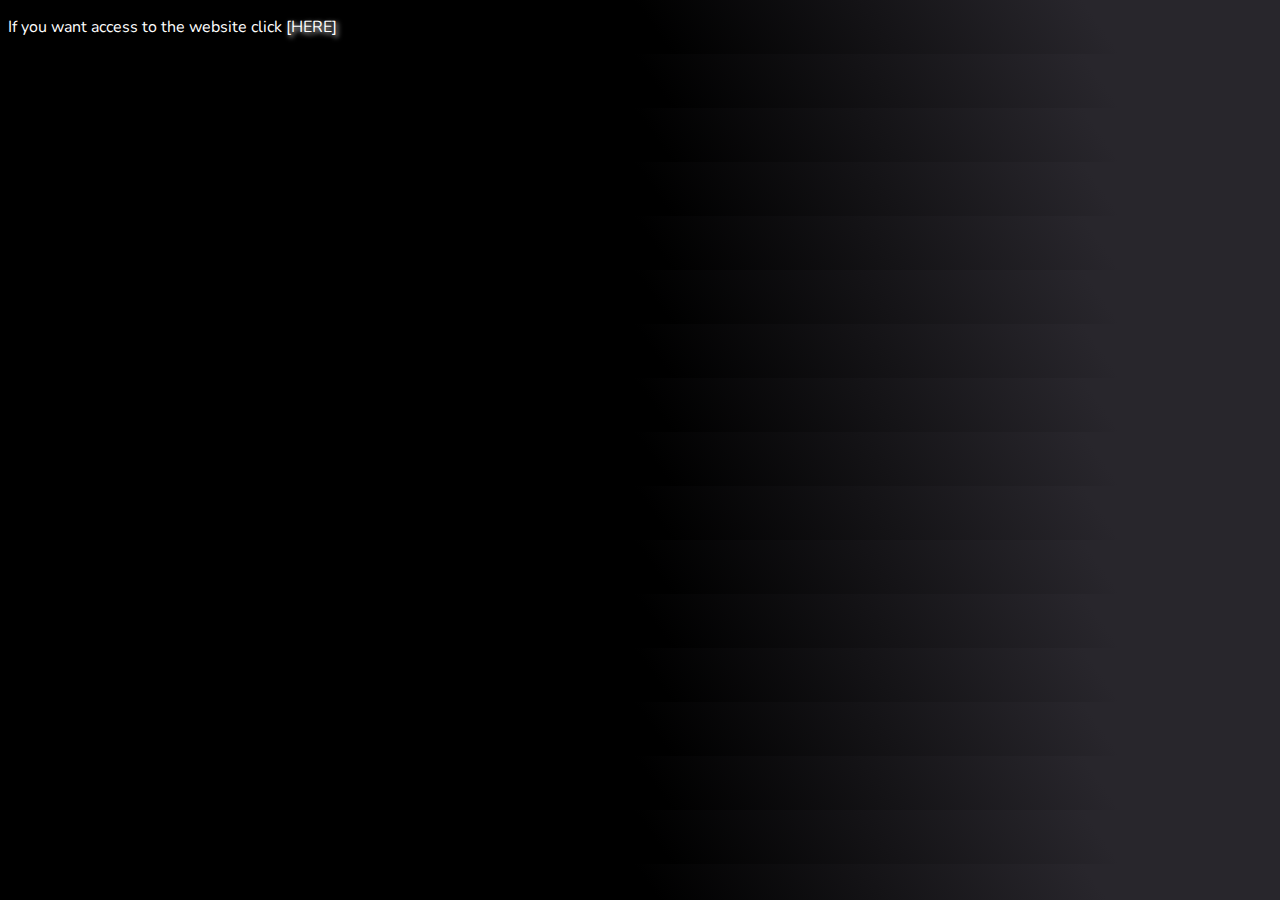
==== index.html @ 65155dff "Add files via upload" ====
<!DOCTYPE html>
<html>

<head>
  <meta charset="utf-8">
  <meta name="viewport" content="width=device-width">
  <title>Where are you going today</title>
  <link href="style.css" rel="stylesheet" type="text/css" />
  <link rel="icon" type="image/x-icon" href="https://lens-storage.storage.googleapis.com/png/d24a482f42c24b1793081a2e02fa802c">
</head>

<body>
	<p>If you want access to the website click <a href="main.html">[HERE]</a></p>
</body>

</html>
---- style.css ----
@import url('https://fonts.googleapis.com/css2?family=Nunito&display=swap');

html {
  scroll-behavior: smooth;
}

body {
  font-family: 'Nunito', sans-serif;
	background-color: black;
	background: linear-gradient(55deg, #000000 0%, #000000 51%, #28262c 85%);
  color: white;
	background-repeat: cover;
}
#main {
  display: flex;
  width: 100%;
  color:white
}
#main div {
  border-radius: 24px;
  border: 2px solid #ffffff;
  padding: 10px;
  margin: 10px;
  flex: 1 1 0px;
	overflow-y: scroll;
	height: 30ch;
}
#alt1 {
  display: flex;
  width: 100%;
  color:white
}
#alt1 div {
  border-radius: 24px;
  border: 2px solid #ffffff;
  padding: 10px;
  margin: 10px;
  flex: 1 1 0px;
	overflow-y: scroll;
	height: 20ch;
}
#alt1 .log {
  flex: 1.5 1.15 0px
}#main .log {
  flex: 2.70 1 0px
}#main .logb {
  flex: 1.3 1 0px
}
div center img {
  border-radius: 24px;
  border: 2px solid #5e5e5e;
}
a {
	transform: rotateY(20deg);
	text-shadow: 2px 2px 5px #fcfcfc;
  color: white;
  text-decoration: none;
  transition: all 0.7s
}
a:hover {
  color: #ffbb00;
	text-shadow: 2px 2px 5px #4d4200;
  font-weight: bold;
	text-decoration: dotted;
	transform: rotateY(0deg);
}
div div {
	transition: all 0.5s;
	border-radius: 24px;
	transform: rotateY(10deg);
	filter: blur(1px) grayscale(100%)
}
div div:hover {
	background-color: black;
	border-radius: 1px;
	transform: rotateY(0deg);
	filter: blur(0px)  grayscale(0%);
}
body div {
  filter: blur(2px)
}
body div:hover {
	filter: blur(0px)
}
div img {
	filter: inherit;
}
/* width */
::-webkit-scrollbar {
  width: 10px;
}
/* Track */
::-webkit-scrollbar-track {
  box-shadow: inset 0 0 5px #333333;
  border-radius: 24px;
}

/* Handle */
::-webkit-scrollbar-thumb {
  background: white;
  border-radius: 24px;
}
#beanbg {
	background-image: url('https://s3-eu-west-1.amazonaws.com/video.gallereplay.com/artistarea/Spinning+Coffee+Bean_bbf4cadc-459a-4a13-9d7c-172a2172a2b0/Cinemagraph_watermark/576x324/cinemagraph.gif');
	background-size: cover;
}
section:hover {
	filter: saturate(1.2);
}
@keyframes rotate {
				from {
					transform: rotateY(0deg);
				}

				to {
					transform: rotateY(359deg);
				}
			}
@keyframes rotatec {
				from {
					transform: rotateY(-359deg);
				}

				to {
					transform: rotateY(0deg);
				}
			}
#titleflop {
	animation: rotate 3s linear infinite;
}
#titleflopc {
	animation: rotatec 3s linear infinite;
}
tlms {
	font-size: 12px;
}
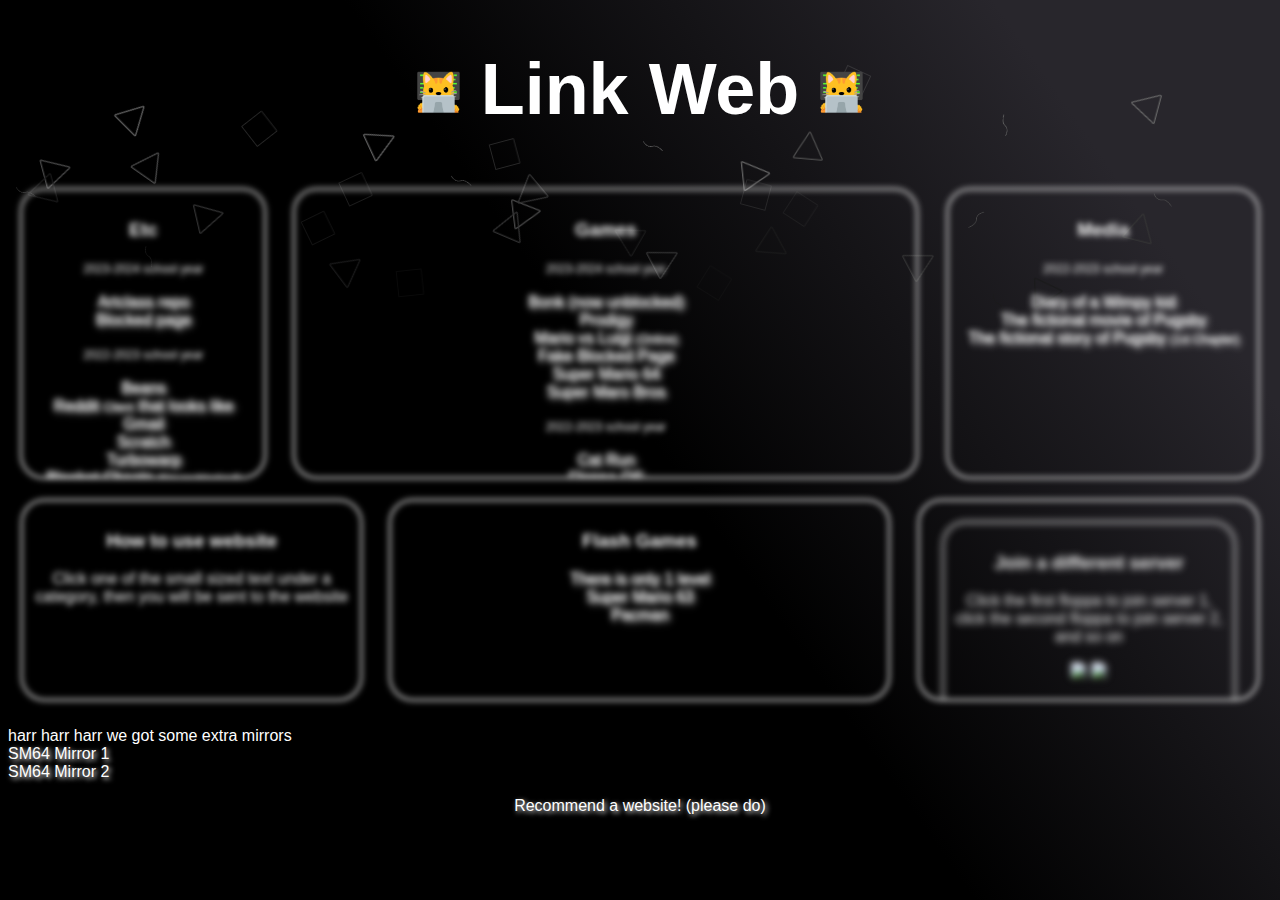
==== commit 89ed1225: "Rename mainCSSfill.html to index.html" ====
--- a/index.html
+++ b/index.html
@@ -1,16 +1,132 @@
 <!DOCTYPE html>
 <html>
+<head>
+<meta charset="utf-8">
+<meta name="viewport" content="width=device-width">
+<title>Login</title>
+<link href="style.css" rel="stylesheet" type="text/css" />
+<link rel="icon" type="image/x-icon" href="icon.png">
+</head>
+<body>
+<script src="script.js"></script>
+<!-- Title header thing -->
+<center style="font-size: 36px;
+margin: 0;
+margin-top: 0;
+margin-bottom: 0"><h1><img id="titleflopc" width ="45px" src="icon.png"> Link Web <img id="titleflop" width="45px" src="icon.png"></h1></center>
+	<center><div id="main">
+<div>
+<h3>Etc</h3>
+<!-- Etc Section -->
+	<p><tlms>2023-2024 school year</p></tlms>
+	<p><a href="https://github.com/Pugsby-Puggerson/artclass-v2">Artclass repo</a><br><a href="https://blocked.goguardian.com/">Blocked page</a></p>
+              <p><tlms>2022-2023 school year</p></tlms>
+<p><a href="beans">Beans</a><br>
+<a href="https://niturobert.github.io/gmailkit/">Reddit <tlms>Client</tlms> that looks like Gmail</a><br>
+<a href="https://scratch.mit.edu/">Scratch</a><br>
+<a href="https://www.turbowarp.org/">Turbowarp</a><br>
+<a href="Blooket Cheat Updates.mhtml">Blooket Cheats <tlms>(Never blocked)</tlms></a><br>
+	<a href="https://poe.com">GPT-3</a><br>
+<a href="for devs.html">Help with my website</a><br>
+</p>
+</div><div class="log">
+<!-- games section -->
+<h3>Games</h3>
+<p><tlms>2023-2024 school year</p></tlms>
+<p>
+<a href="https://multiplayer.gg/physics/">Bonk (now unblocked)</a><br>
+<a href="https://play.prodigygame.com/launcher">Prodigy</a><br>
+<a href="https://ipodtouch0218.itch.io/nsmb-mariovsluigi">Mario vs Luigi <tlms>(Online)</tlms></a><br>
+<a href="https://goguardian.zendesk.com/hc/en-us/article_attachments/201910429/Screenshot_2015-03-23_18.29.18.png">Fake Blocked Page</a><br>
+<a href="https://sm64.jscraft.repl.co/">Super Mario 64</a><br>
+<a href="https://super-maro-bros.pugsforlifebruh.repl.co/">Super Maro Bros</a></p>
+                      <p><tlms>2022-2023 school year</p></tlms>
+<p><a href="https://games.pugsforlifebruh.repl.co/Cat%20run.html">Cat Run</a><br>
+<a href="https://scratch.mit.edu/projects/678876495/fullscreen/">Floppa OS</a><br>
+<a href="My first platformer.html">My First Platformer</a><br>
+<a href="https://turbowarp.org/105500895/fullscreen">Geometry Dash</a><br>
 
-<head>
-  <meta charset="utf-8">
-  <meta name="viewport" content="width=device-width">
-  <title>Where are you going today</title>
-  <link href="style.css" rel="stylesheet" type="text/css" />
-  <link rel="icon" type="image/x-icon" href="https://lens-storage.storage.googleapis.com/png/d24a482f42c24b1793081a2e02fa802c">
-</head>
+<a href="https://mathsspot.com/">Roblox (Glitchy)
+<br><a href="https://chess.com/">Chess</a>
+<br><a href="https://trixter9994.github.io/Cookie-Clicker-Source-Code/">Cookie Clicker (Unblocked)</a>
+<br><a href="https://cat-run--pugsforlifebruh.repl.co/oldCat/Cat%20run.html">Cat Run Classic</a>
+<br><a href="https://pugsforlifebruh12.itch.io/bad-platformer-jam-editon">Bad platformer <tlms>(Jam Edition)</tlms></a>
+                                                                         <br><a href="https://elem7.nv7haven.com/">Elemental 4 <tlms>Remake</tlms></a>          
+<br><a href="https://paulplay.itch.io/floppa-bird-flappy-bird">Floppa Bird</a>
+<longboi></longboi>
+<p><a href="https://docs.google.com/document/d/1RH3v3yAqoem9h1tBzh5yE1zokbrSDqPvRgkzTa_AV3M/edit?usp=sharing">Bob 🌘〰🌒</p></a>
+</p>
+<!-- Media section -->
+</div><div class="logb"><h3>Media</h3>
+                       <p><tlms>2022-2023 school year</p></tlms>
+<p><a href="https://archive.org/details/DiaryOfAWimpyKidSeries/mode/2up?view=theater">Diary of a Wimpy kid</a>
+<br><a href="https://www.youtube.com/watch?v=dQw4w9WgXcQ">The fictional movie of Pugsby</a>
+<br><a href="https://pugsforlifebruh12githubio.pugsforlifebruh.repl.yu">The fictional story of Pugsby <tlms>(1st Chapter)</tlms></a>
+</p>
+</div></div>
+<div id="alt1">
+<div>
+<h3>How to use website</h3>
+<p>Click one of the small sized text under a category, then you will be sent to the website</p>
+</div><div class="log">
+<!-- log section -->
+<h3>Flash Games</h3>
+	<p><a href="https://pugsby-puggerson.github.io/StuffForMyClassmates/ruffleTest/index.html?game=swf%2Flevel1.swf">There is only 1 level</a>
+	<br><a href="https://pugsby-puggerson.github.io/StuffForMyClassmates/ruffleTest/index.html?game=swf%2FSuper Mario 63.swf">Super Mario 63</a>
+	<br><a href="https://pugsby-puggerson.github.io/StuffForMyClassmates/ruffleTest/index.html?game=swf%2Fpacman.swf">Pacman</a>
+	</p>
+</div>
+<div>
+<div><h3>Join a different server</h3>
+<p>Click the first floppa to join server 1, click the second floppa to join server 2, and so on</p>
+<a href="https://stuff-for-my-classmates.pugsforlifebruh.repl.co/main.html"><img width="32px" src="https://lens-storage.storage.googleapis.com/png/d24a482f42c24b1793081a2e02fa802c"></a>
+<a href="https://pugsby-puggerson.github.io/StuffForMyClassmates/mainCSSfill.html"><img width="32px" src="flopa.jpeg"></a></div>
+<h4>SERVER 3</h4>
+<p>Servers are what keep this site running, every time our website gets blocked, we will create another server and place our website there instead, We will try our best to keep our website alive for as long as possible, Have a great day!</p>
+<center><img width="95%" src="https://i.redd.it/7ytrufurt4n81.jpg"></div></center>
+</div></div>
+								 
+<img class="bglayer" width="30px" src="triangle.png" style="filter: invert(40%);position:absolute;top: 80px;right: 90%;rotate: 45deg;">
+<img class="bglayer" width="30px" src="square.png" style="filter: invert(40%);position:absolute;top: 90px;right: 80%;rotate: 52deg;">
+<img class="bglayer" width="30px" src="triangle.png" style="filter: invert(40%);position:absolute;top: 100px;right: 70%;rotate: 65deg;">
+<img class="bglayer" width="30px" src="square.png" style="filter: invert(40%);position:absolute;top: 110px;right: 60%;rotate: 75deg;">
+<img class="bglayer" width="30px" src="lineMod.png" style="filter: invert(40%);position:absolute;top: 120px;right: 50%;rotate: 25deg;">
+<img class="bglayer" width="30px" src="triangle.png" style="filter: invert(40%);position:absolute;top: 130px;right: 40%;rotate: 84deg;">
+<img class="bglayer" width="30px" src="square.png" style="filter: invert(40%);position:absolute;top: 80px;right: 30%;rotate: 205deg;">
+<img class="bglayer" width="30px" src="lineMod.png" style="filter: invert(40%);position:absolute;top: 140px;right: 20%;rotate: 265deg;">
+<img class="bglayer" width="30px" src="triangle.png" style="filter: invert(40%);position:absolute;top: 120px;right: 10%;rotate: 285deg;">
 
-<body>
-	<p>If you want access to the website click <a href="main.html">[HERE]</a></p>
+<img class="bglayer" width="30px" src="triangle.png" style="filter: invert(30%);position:absolute;top: 127px;right: 95%;rotate: 75deg;">
+<img class="bglayer" width="30px" src="triangle.png" style="filter: invert(30%);position:absolute;top: 132px;right: 89%;rotate: 35deg;">
+<img class="bglayer" width="30px" src="square.png" style="filter: invert(30%);position:absolute;top: 147px;right: 72%;rotate: 65deg;">
+<img class="bglayer" width="30px" src="lineMod.png" style="filter: invert(30%);position:absolute;top: 155px;right: 65%;rotate: 24deg;">
+<img class="bglayer" width="30px" src="triangle.png" style="filter: invert(30%);position:absolute;top: 168px;right: 58%;rotate: 83deg;">
+<img class="bglayer" width="30px" src="square.png" style="filter: invert(30%);position:absolute;top: 172px;right: 42%;rotate: 15deg;">
+<img class="bglayer" width="30px" src="triangle.png" style="filter: invert(30%);position:absolute;top: 128px;right: 38%;rotate: 725deg;">
+<img class="bglayer" width="30px" src="lineMod.png" style="filter: invert(30%);position:absolute;top: 182px;right: 21%;rotate: 134deg;">
+<img class="bglayer" width="30px" src="lineMod.png" style="filter: invert(30%);position:absolute;top: 169px;right: 10%;rotate: 35deg;">
+
+<img class="bglayer" width="30px" src="lineMod.png" style="filter: invert(20%);position:absolute;top: 166px;right: 99%;rotate: 25deg;">
+<img class="bglayer" width="30px" src="triangle.png" style="filter: invert(20%);position:absolute;top: 172px;right: 83%;rotate: 77deg;">
+<img class="bglayer" width="30px" src="square.png" style="filter: invert(20%);position:absolute;top: 186px;right: 75%;rotate: 64deg;">
+<img class="bglayer" width="30px" src="triangle.png" style="filter: invert(20%);position:absolute;top: 198px;right: 61%;rotate: 23deg;">
+<img class="bglayer" width="30px" src="triangle.png" style="filter: invert(20%);position:absolute;top: 202px;right: 56%;rotate: 230deg;">
+<img class="bglayer" width="30px" src="triangle.png" style="filter: invert(20%);position:absolute;top: 218px;right: 48%;rotate: 62deg;">
+<img class="bglayer" width="30px" src="square.png" style="filter: invert(20%);position:absolute;top: 169px;right: 35%;rotate: 123deg;">
+<img class="bglayer" width="30px" src="triangle.png" style="filter: invert(20%);position:absolute;top: 221px;right: 28%;rotate: 62deg;">
+<img class="bglayer" width="30px" src="triangle.png" style="filter: invert(20%);position:absolute;top: 205px;right: 12%;rotate: 14deg;">
+
+<img class="bglayer" width="30px" src="triangle.png" style="filter: invert(10%);position:absolute;top: 205px;right: 95%;rotate: 255deg;">
+<img class="bglayer" width="30px" src="lineMod.png" style="filter: invert(10%);position:absolute;top: 213px;right: 88%;rotate: 74deg;">
+<img class="bglayer" width="30px" src="triangle.png" style="filter: invert(10%);position:absolute;top: 229px;right: 73%;rotate: 53deg;">
+<img class="bglayer" width="30px" src="square.png" style="filter: invert(10%);position:absolute;top: 238px;right: 67%;rotate: 84deg;">
+<img class="bglayer" width="30px" src="triangle.png" style="filter: invert(10%);position:absolute;top: 248px;right: 51%;rotate: 300deg;">
+<img class="bglayer" width="30px" src="square.png" style="filter: invert(10%);position:absolute;top: 252px;right: 45%;rotate: 32deg;">
+<img class="bglayer" width="30px" src="triangle.png" style="filter: invert(10%);position:absolute;top: 206px;right: 37%;rotate: 123deg;">
+<img class="bglayer" width="30px" src="lineMod.png" style="filter: invert(10%);position:absolute;top: 263px;right: 22%;rotate: 62deg;">
+<img class="bglayer" width="30px" src="triangle.png" style="filter: invert(10%);position:absolute;top: 247px;right: 17%;rotate: 87deg;">
+
+<p>harr harr harr we got some extra mirrors<br><a href="https://sevenworksdev.github.io/SM64-JS">SM64 Mirror 1</a><br><a href="https://sm64--js.glitch.me">SM64 Mirror 2</a></p>
+<center><a href="https://forms.gle/cfoUX9cVMb86nMp16">Recommend a website! (please do)</a></center>
 </body>
-
-</html>+</html>
--- a/style.css
+++ b/style.css
@@ -1,15 +1,24 @@
-@import url('https://fonts.googleapis.com/css2?family=Nunito&display=swap');
-
 html {
   scroll-behavior: smooth;
+  height: 100%;
+
 }
 
+longboi {
+	height: 30%;
+}
 body {
-  font-family: 'Nunito', sans-serif;
+  font-family:'Nuninto', Helvetica, sans-serif;
 	background-color: black;
 	background: linear-gradient(55deg, #000000 0%, #000000 51%, #28262c 85%);
+	background-size: 100%;
+
   color: white;
 	background-repeat: cover;
+	background-attachment: fixed;
+}
+p {
+	z-index: 0;
 }
 #main {
   display: flex;
@@ -53,7 +62,7 @@
 a {
 	transform: rotateY(20deg);
 	text-shadow: 2px 2px 5px #fcfcfc;
-  color: white;
+  color: rgb(238, 246, 255);
   text-decoration: none;
   transition: all 0.7s
 }
@@ -118,11 +127,11 @@
 			}
 @keyframes rotatec {
 				from {
-					transform: rotateY(-359deg);
+					transform: rotateY(0deg);
 				}
 
 				to {
-					transform: rotateY(0deg);
+					transform: rotateY(-359deg);
 				}
 			}
 #titleflop {
@@ -133,4 +142,14 @@
 }
 tlms {
 	font-size: 12px;
+}
+/* I don't know what went wrong but I have to fix coloring */
+
+a {
+	color: white
+}
+
+.bglayer {
+	z-index: -1;
+	transform: translate(30px,0);
 }